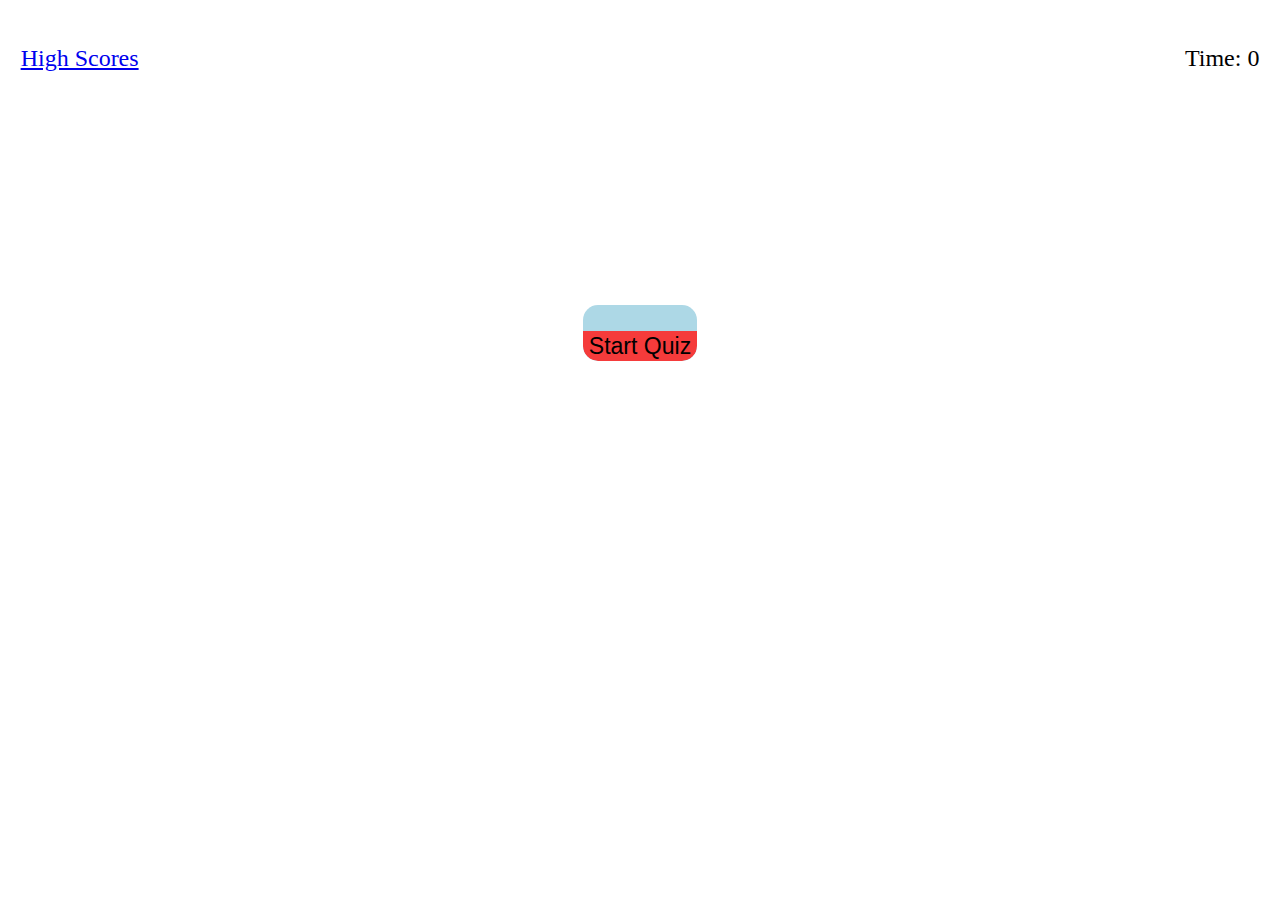
==== index.html @ 6e9d3e04 "refactoring code" ====
<!DOCTYPE html>
<html lang="en">
<head>
    <meta charset="UTF-8">
    <meta http-equiv="X-UA-Compatible" content="IE=edge">
    <meta name="viewport" content="width=device-width, initial-scale=1.0">
    <link rel="stylesheet" href="Assets/Style/style.css">
    <title>Code Quiz</title>
</head>
<!-- body of quiz questions -->
<body>
    <header>
        <a href="scores.html">High Scores</a>
        <p>Time: <span id="counter">0</span></p>
    </header>
    <main class="quiz-box" id="quiz">
        <section class="quiz-opener">
            <h1></h1>
            <button id="startBtn">Start Quiz</button>
        </section>
        <section class="quiz-header hide">
            <h2 id="question"></h2>
            <ul>
                <!-- <li>
                    <input type="radio" id="a" class="answer" name="options">
                    <label for="a" id="option-a">answer</label>
                </li>
                <li>
                    <input type="radio" id="b" class="answer" name="options">
                    <label for="b" id="option-b">answer</label>
                </li>
                <li>
                    <input type="radio" id="c" class="answer" name="options">
                    <label for="c" id="option-c">answer</label>
                </li>
                <li>
                    <input type="radio" id="d" class="answer" name="options">
                    <label for="d" id="option-d">answer</label>
                </li> -->
            </ul>
            <button id="submit">Submit</button>
        </section>
       
    </main>


    <script src="Assets/Script/script.js"></script>
</body>
</html>
---- Assets/Style/style.css ----
header {
    font-size: x-large;
    display: flex;
    justify-content: space-between;
    align-items: center;
    padding: 1%;
}

p {
    
}

main{
    height: 50vh;
    display: flex;
    justify-content: center;
    align-items: center;

}

.quiz-opener {
    align-items: center;
    justify-content: center;
    font-family: sans-serif;
    background-color: blanchedalmond;
    font-size: larger;
    overflow: hidden;
    border-radius: 15px;
    background-color: lightblue;
}

#startBtn{
    background-color: rgb(245, 59, 59);
    border: none;
    display: block;
    width: 100%;
    cursor: pointer;
    height: 30px;
    border-radius: 0 0 15px 15px;
    font-size: larger;
}

.hide {
    display: none;
    align-items: center;
    justify-content: center;
    font-family: sans-serif;
    background-color: blanchedalmond;
    font-size: larger;
    overflow: hidden;
    border-radius: 15px;
    background-color: lightblue;
    
}

li{
    list-style-type: upper-alpha;

}

.quiz-header{
    border-radius: 15px;
    background-color: lightblue;
    width: 800px
}

input {
    cursor: pointer;
}

label {
    cursor: pointer;
}

#submit {
    background-color: rgb(245, 59, 59);
    border: none;
    display: block;
    width: 100%;
    cursor: pointer;
    height: 30px;
    border-radius: 0 0 15px 15px;
    font-size: larger;
}

/* .hide {
    display: none;
} */
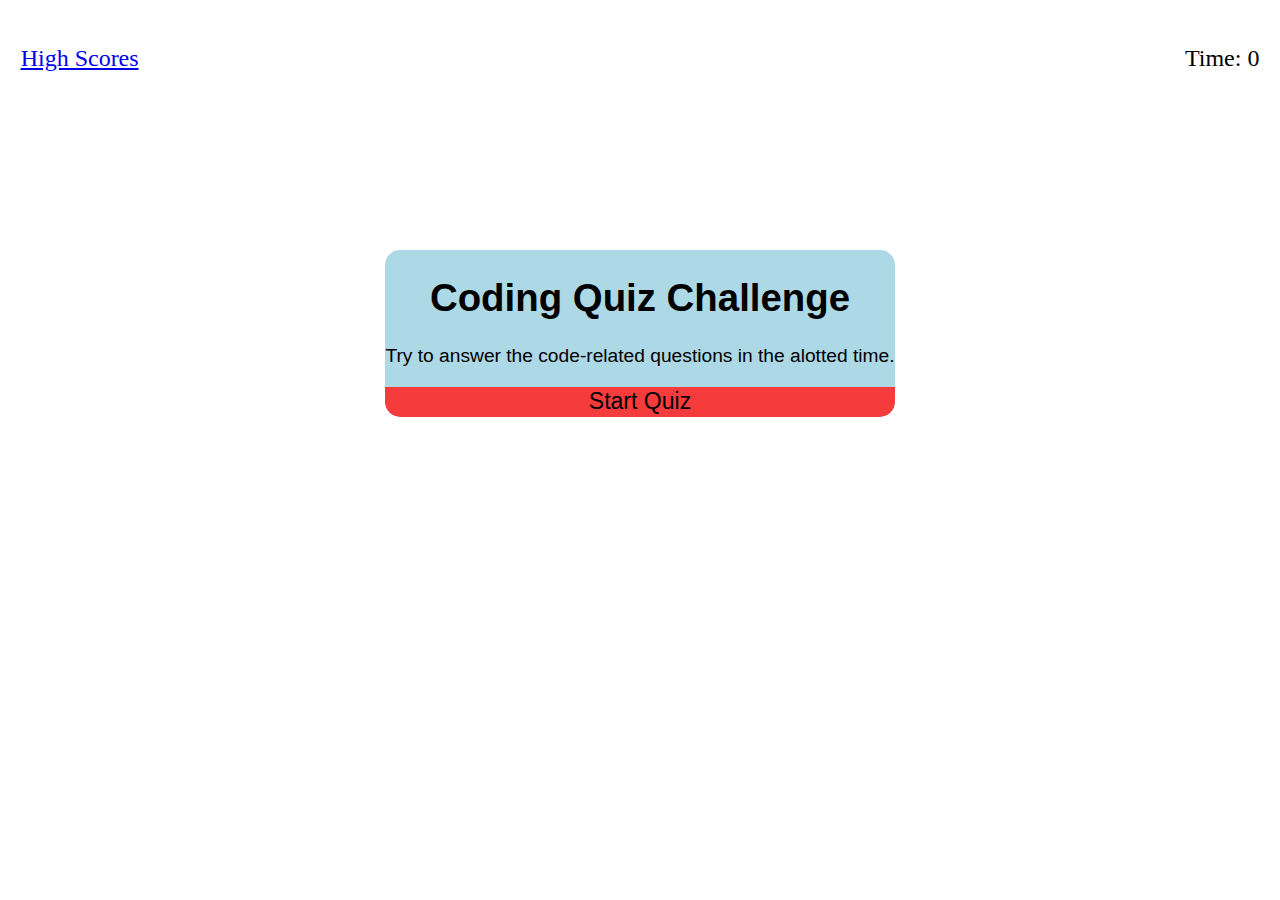
==== commit 191aed64: "updated startQuiz function to hide quiz-opener section and display quiz-header section" ====
--- a/index.html
+++ b/index.html
@@ -1,5 +1,6 @@
 <!DOCTYPE html>
 <html lang="en">
+
 <head>
     <meta charset="UTF-8">
     <meta http-equiv="X-UA-Compatible" content="IE=edge">
@@ -8,6 +9,7 @@
     <title>Code Quiz</title>
 </head>
 <!-- body of quiz questions -->
+
 <body>
     <header>
         <a href="scores.html">High Scores</a>
@@ -15,7 +17,8 @@
     </header>
     <main class="quiz-box" id="quiz">
         <section class="quiz-opener">
-            <h1></h1>
+            <h1>Coding Quiz Challenge</h1>
+            <p>Try to answer the code-related questions in the alotted time.</p>
             <button id="startBtn">Start Quiz</button>
         </section>
         <section class="quiz-header hide">
@@ -40,10 +43,11 @@
             </ul>
             <button id="submit">Submit</button>
         </section>
-       
+
     </main>
 
 
     <script src="Assets/Script/script.js"></script>
 </body>
+
 </html>--- a/Assets/Style/style.css
+++ b/Assets/Style/style.css
@@ -6,8 +6,8 @@
     padding: 1%;
 }
 
-p {
-    
+h1 {
+    text-align: center;    
 }
 
 main{
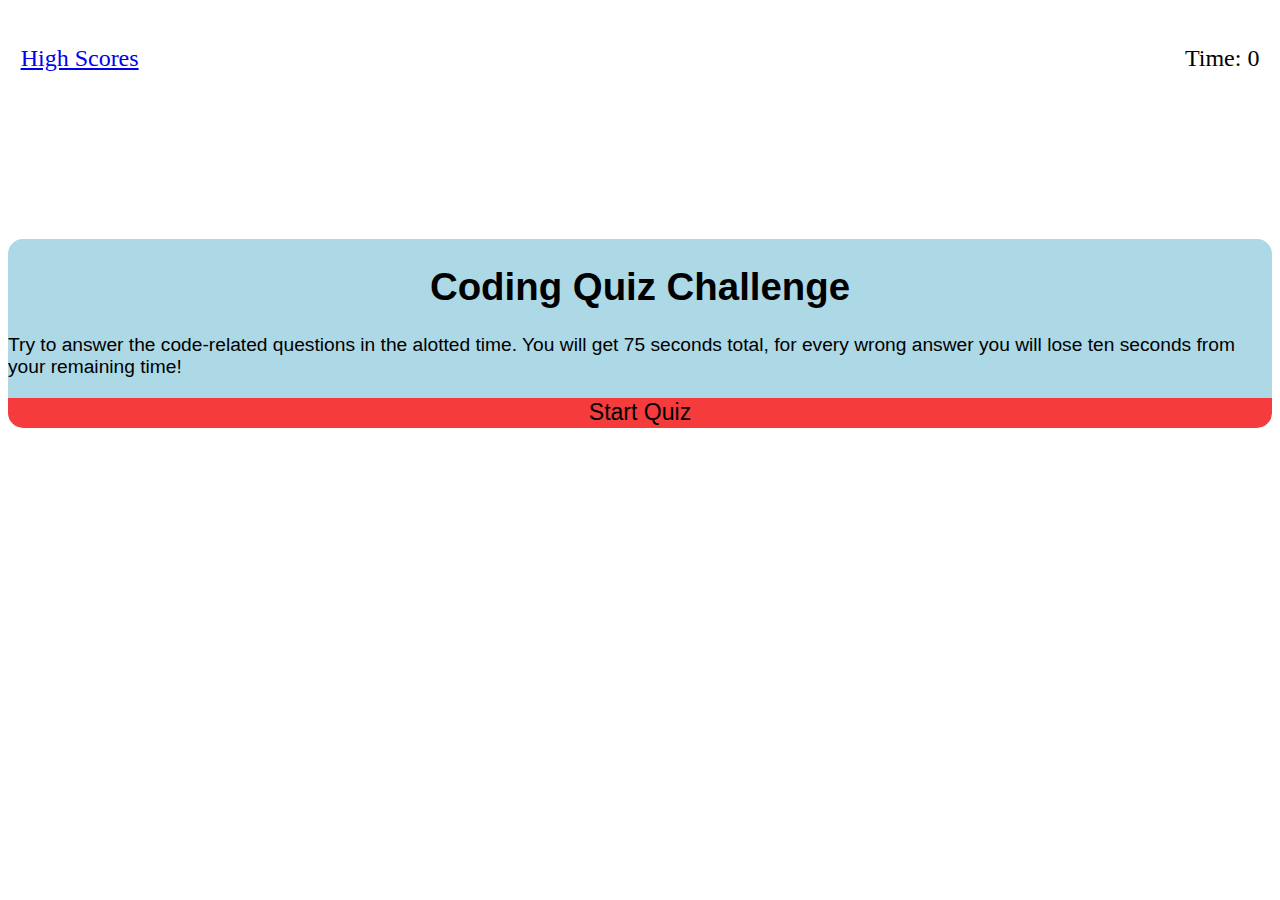
==== commit 710d8168: "created feedback variable and message for wrong answer" ====
--- a/index.html
+++ b/index.html
@@ -18,30 +18,13 @@
     <main class="quiz-box" id="quiz">
         <section class="quiz-opener">
             <h1>Coding Quiz Challenge</h1>
-            <p>Try to answer the code-related questions in the alotted time.</p>
+            <p>Try to answer the code-related questions in the alotted time. You will get 75 seconds total, for every wrong answer you will lose ten seconds from your remaining time!</p>
             <button id="startBtn">Start Quiz</button>
         </section>
-        <section class="quiz-header hide">
+        <section class="quiz-header hide" style="display: none;">
             <h2 id="question"></h2>
-            <ul>
-                <!-- <li>
-                    <input type="radio" id="a" class="answer" name="options">
-                    <label for="a" id="option-a">answer</label>
-                </li>
-                <li>
-                    <input type="radio" id="b" class="answer" name="options">
-                    <label for="b" id="option-b">answer</label>
-                </li>
-                <li>
-                    <input type="radio" id="c" class="answer" name="options">
-                    <label for="c" id="option-c">answer</label>
-                </li>
-                <li>
-                    <input type="radio" id="d" class="answer" name="options">
-                    <label for="d" id="option-d">answer</label>
-                </li> -->
-            </ul>
-            <button id="submit">Submit</button>
+            <div id="qchoices"></div>
+            <p id="feedback"></p>
         </section>
 
     </main>
--- a/Assets/Style/style.css
+++ b/Assets/Style/style.css
@@ -40,8 +40,21 @@
     font-size: larger;
 }
 
+.choice-style{
+    background-color: rgb(245, 59, 59);
+    border: none;
+    display: flex;
+    flex-direction: column;
+    width: 100%;
+    cursor: pointer;
+    height: 30px;
+    border-radius: 15px;
+    font-size: larger;
+    
+    
+}
+
 .hide {
-    display: none;
     align-items: center;
     justify-content: center;
     font-family: sans-serif;
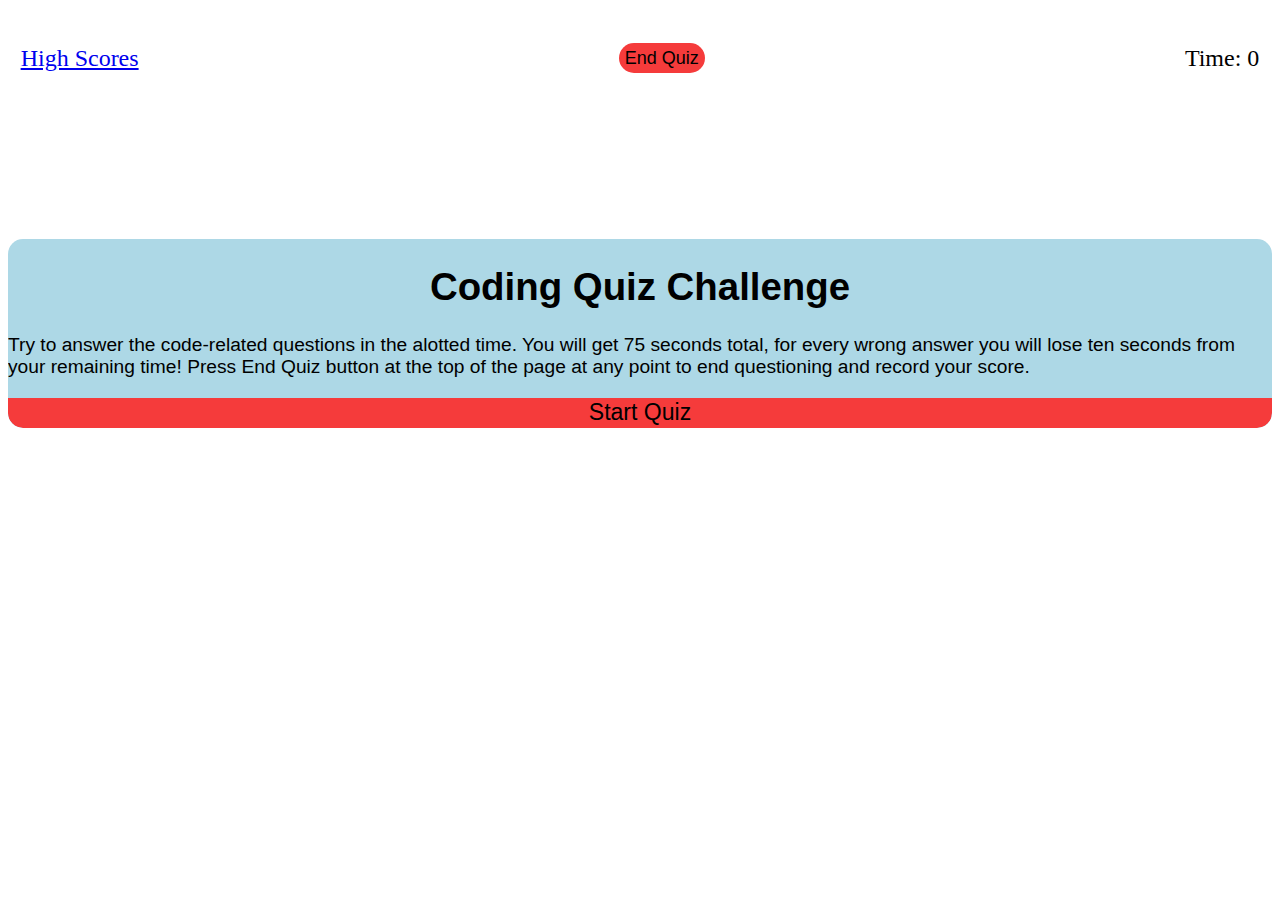
==== commit 3bdce68e: "refactored my displayScore function in scorescript.js" ====
--- a/index.html
+++ b/index.html
@@ -13,18 +13,26 @@
 <body>
     <header>
         <a href="scores.html">High Scores</a>
+        <button id="end"> End Quiz</button>
         <p>Time: <span id="counter">0</span></p>
     </header>
     <main class="quiz-box" id="quiz">
         <section class="quiz-opener">
             <h1>Coding Quiz Challenge</h1>
-            <p>Try to answer the code-related questions in the alotted time. You will get 75 seconds total, for every wrong answer you will lose ten seconds from your remaining time!</p>
+            <p>Try to answer the code-related questions in the alotted time. You will get 75 seconds total, for every
+                wrong answer you will lose ten seconds from your remaining time! Press End Quiz button at the top of the
+                page at any point to end questioning and record your score. </p>
             <button id="startBtn">Start Quiz</button>
         </section>
         <section class="quiz-header hide" style="display: none;">
             <h2 id="question"></h2>
             <div id="qchoices"></div>
             <p id="feedback"></p>
+        </section>
+        <section class="recorder" style="display: none;">
+            <h3>Enter Your Name</h3>
+            <input />
+            <button id="submitBtn">Submit</button>
         </section>
 
     </main>
--- a/Assets/Style/style.css
+++ b/Assets/Style/style.css
@@ -7,6 +7,10 @@
 }
 
 h1 {
+    text-align: center;    
+}
+
+h2 {
     text-align: center;    
 }
 
@@ -28,6 +32,17 @@
     border-radius: 15px;
     background-color: lightblue;
 }
+.recorder {
+    display: flex;
+    align-items: center;
+    font-family: sans-serif;
+    background-color: blanchedalmond;
+    font-size: larger;
+    overflow: hidden;
+    border-radius: 15px;
+    background-color: lightblue;
+    width: 50%;
+}
 
 #startBtn{
     background-color: rgb(245, 59, 59);
@@ -40,18 +55,16 @@
     font-size: larger;
 }
 
-.choice-style{
+#choice-style{
     background-color: rgb(245, 59, 59);
     border: none;
     display: flex;
     flex-direction: column;
-    width: 100%;
+    width: 50%;
     cursor: pointer;
     height: 30px;
     border-radius: 15px;
-    font-size: larger;
-    
-    
+    font-size: large;
 }
 
 .hide {
@@ -67,7 +80,8 @@
 }
 
 li{
-    list-style-type: upper-alpha;
+    list-style: none;
+    padding: 10px;
 
 }
 
@@ -78,7 +92,7 @@
 }
 
 input {
-    cursor: pointer;
+    cursor: text;
 }
 
 label {
@@ -96,6 +110,12 @@
     font-size: larger;
 }
 
-/* .hide {
-    display: none;
-} */+button{
+    background-color: rgb(245, 59, 59);
+    border: none;
+    display: inline-block;
+    cursor: pointer;
+    height: 30px;
+    border-radius: 15px;
+    font-size: large;
+}